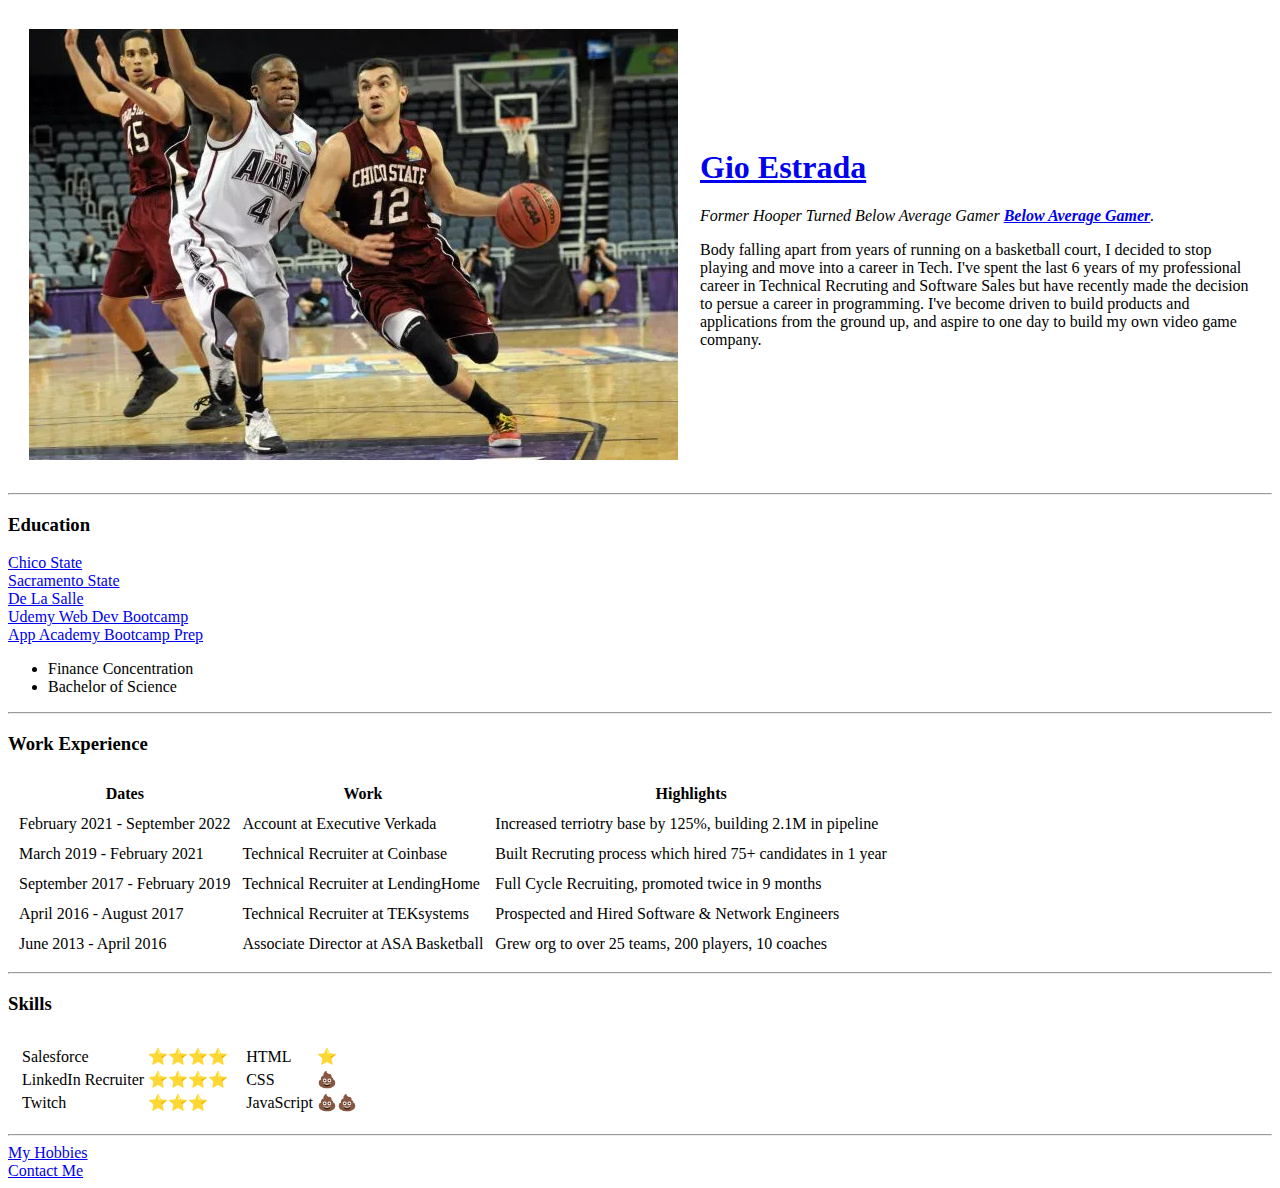
==== index.html @ 1a962a28 "Add initial CV website files" ====
<!DOCTYPE html>
<html lang="en" dir="ltr">

<head>
  <meta charset="utf-8">
  <title>⛹ Gio's Personal Site</title>
</head>

<body>
  <table cellspacing="20">
    <tr>
      <td><img src="GioPhoto.webp" alt="Gio profile picture"></td>
      <td><h1> <a href="https://www.linkedin.com/in/giordano-estrada-5a73a9ba/">Gio Estrada</a> </h1>
        <p><em> Former Hooper Turned Below Average Gamer <strong><a href="https://www.twitch.tv/chefgordonramsay1990">Below Average Gamer</a></strong>.</em></p>
        <p> Body falling apart from years of running on a basketball court, I decided to stop playing and move into a career in Tech. I've spent the last 6 years of my professional career in Technical Recruting and Software Sales but have recently made the decision to persue a career in programming. I've become driven to build products and applications from the ground up, and aspire to one day to build my own video game company.  </p></td>
    </tr>
  </table>
  <hr>
  <h3>Education</h3>
  <a href="https://www.csuchico.edu/">Chico State</a> <br> <a href="https://www.csus.edu/">Sacramento State</a> <br> <a href="https://www.dlshs.org/">De La Salle</a> <br> <a href="https://www.udemy.com/">Udemy Web Dev Bootcamp</a> <br> <a href="https://www.appacademy.io/course/bootcamp-prep-live">App Academy Bootcamp Prep</a> <br>
  <ul>
    <li>Finance Concentration</li>
    <li>Bachelor of Science</li>
  </ul>
  <hr>
  <h3>Work Experience</h3>
  <table cellspacing=10>
    <thead>
      <th>Dates</th>
      <th>Work</th>
      <th>Highlights</th>
    </thead>
    <tbody>
      <tr>
        <td>February 2021 - September 2022</td>
        <td>Account at Executive Verkada</td>
        <td>Increased terriotry base by 125%, building 2.1M in pipeline</td>
      </tr>
      <tr>
        <td>March 2019 - February 2021</td>
        <td>Technical Recruiter at Coinbase</td>
        <td>Built Recruting process which hired 75+ candidates in 1 year</td>
      <tr>
        <td>September 2017 - February 2019</td>
        <td>Technical Recruiter at LendingHome</td>
        <td>Full Cycle Recruiting, promoted twice in 9 months</td>
      </tr>
        <td>April 2016 - August 2017</td>
        <td>Technical Recruiter at TEKsystems</td>
        <td>Prospected and Hired Software & Network Engineers</td>
      <tr>
        <td>June 2013 - April 2016</td>
        <td>Associate Director at ASA Basketball</td>
        <td>Grew org to over 25 teams, 200 players, 10 coaches</td>
      </tr>
    </tbody>
  </table>
  <hr>
  <h3>Skills</h3>
<table cellspacing=10>
  <tr>
    <td>
      <table>
        <tr>
          <td>Salesforce</td>
          <td>⭐⭐⭐⭐</td>
        </tr>
        <tr>
          <td>LinkedIn Recruiter</td>
          <td>⭐⭐⭐⭐</td>
        <tr>
          <td>Twitch</td>
          <td>⭐⭐⭐</td>
        </tr>
      </table>
    </td>
    <td>
      <table>
        <tr>
          <td>HTML</td>
          <td>⭐</td>
        </tr>
        <tr>
          <td>CSS</td>
          <td>💩</td>
        </tr>
        <tr>
          <td>JavaScript</td>
          <td>💩💩</td>
        </tr>
      </table>
    </td>
  </tr>
</table>
  <hr>
  <a href="hobbies.html">My Hobbies</a> <br>
  <a href="contactme.html">Contact Me</a>

</body>

</html>
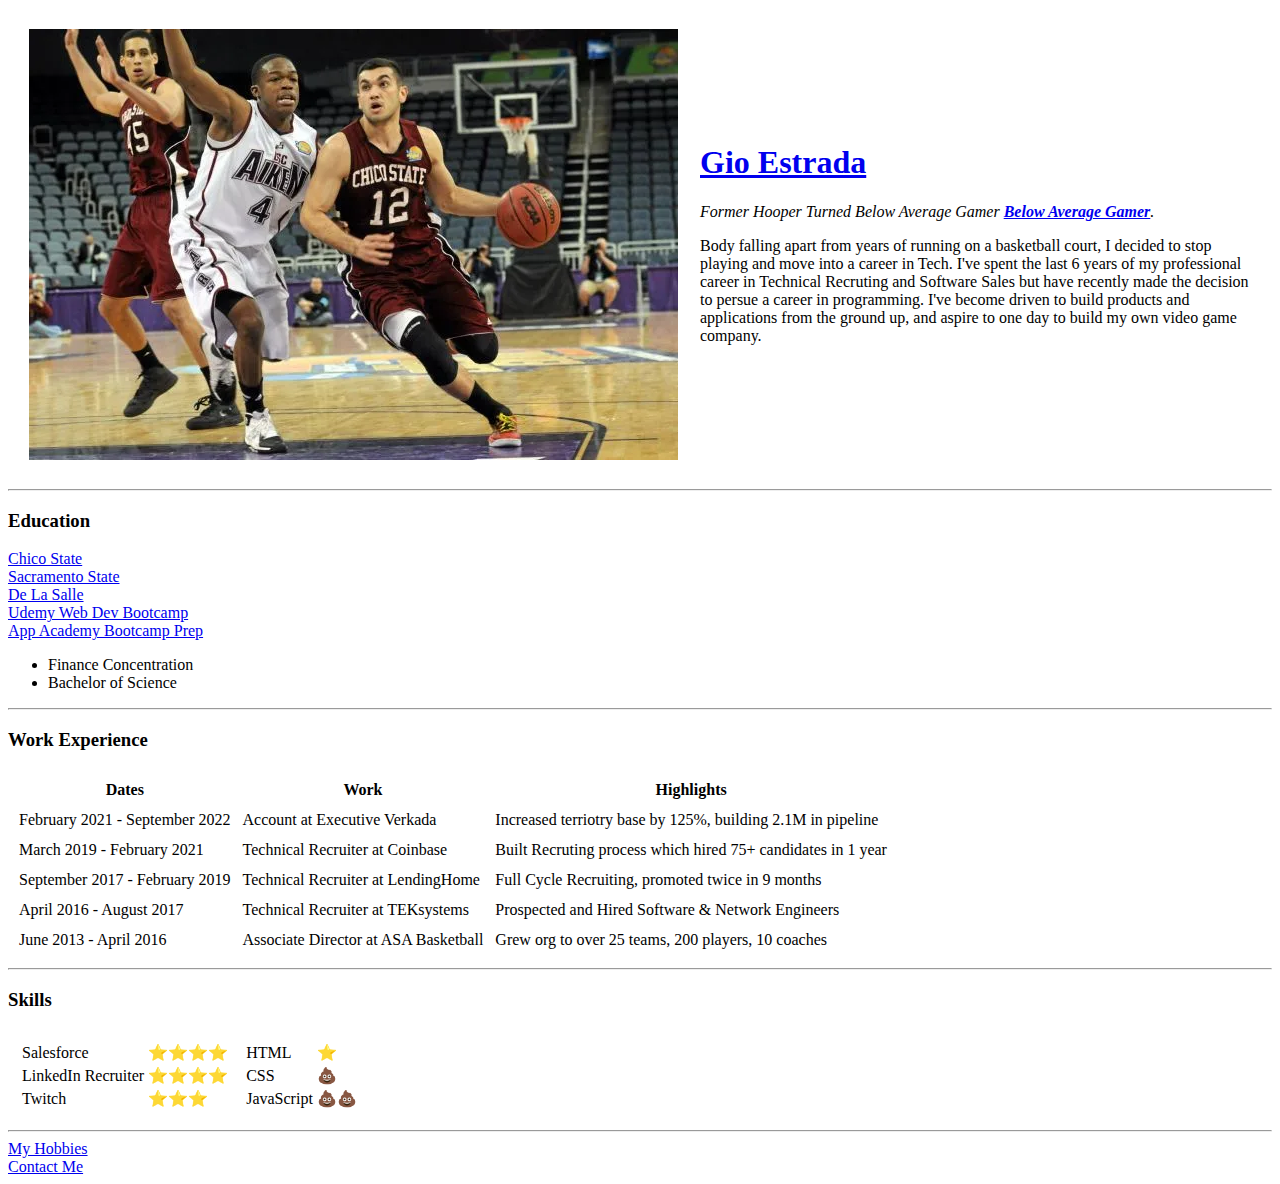
==== commit c359531d: "Don't need doctype in code" ====
--- a/index.html
+++ b/index.html
@@ -1,5 +1,4 @@
-<!DOCTYPE html>
-<html lang="en" dir="ltr">
+<html>
 
 <head>
   <meta charset="utf-8">
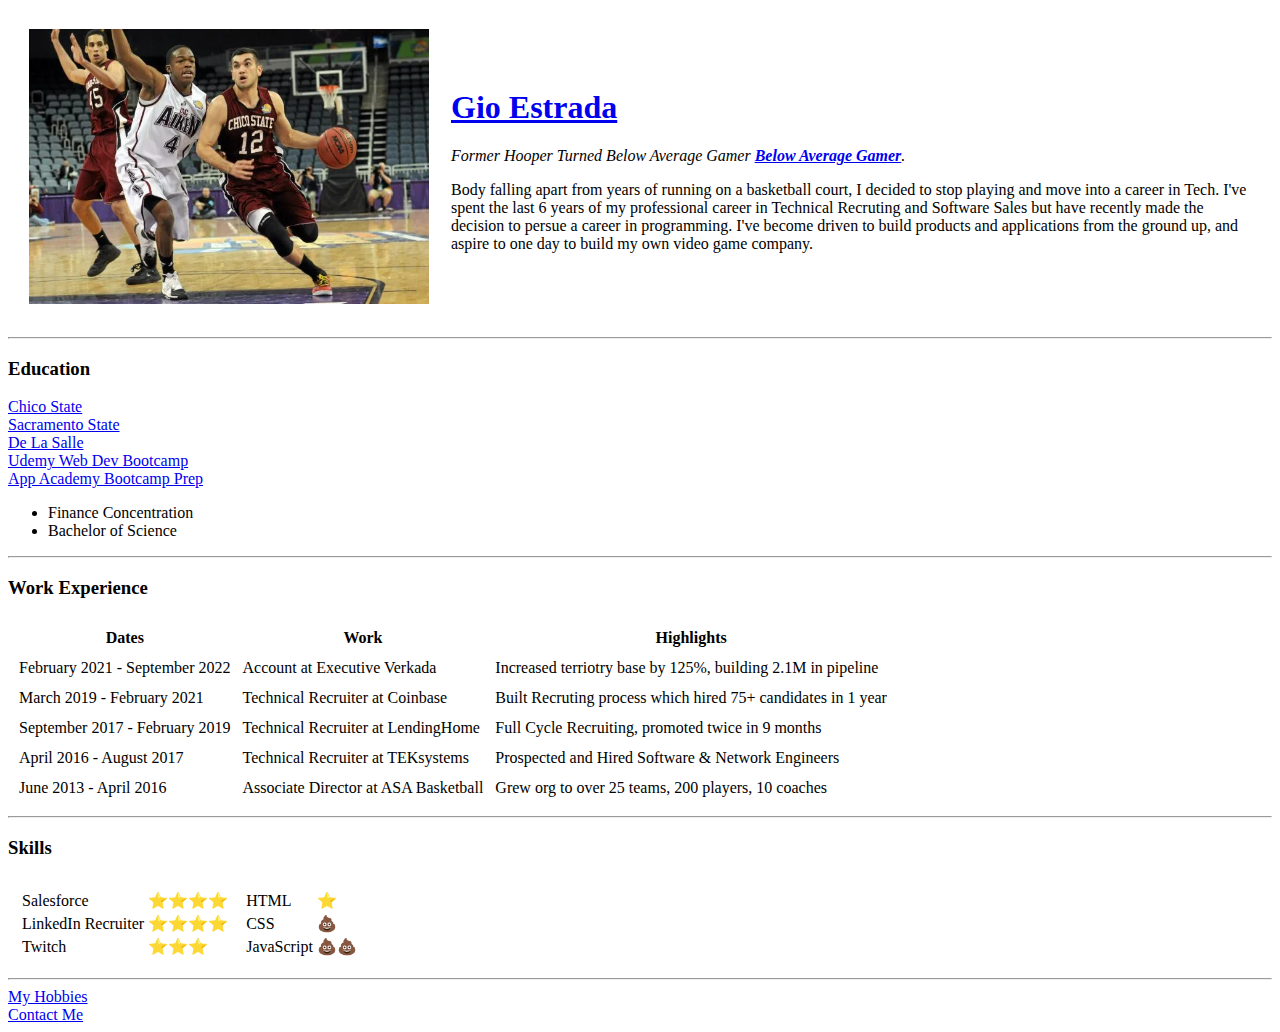
==== commit 85f2ba22: "Now with css" ====
--- a/index.html
+++ b/index.html
@@ -1,14 +1,17 @@
-<html>
+<!DOCTYPE html>
+<html lang="en" dir="ltr">
 
 <head>
   <meta charset="utf-8">
   <title>⛹ Gio's Personal Site</title>
+  <link rel="stylesheet" href="css/styles.css"> 
 </head>
+
 
 <body>
   <table cellspacing="20">
     <tr>
-      <td><img src="GioPhoto.webp" alt="Gio profile picture"></td>
+      <td><img src="GioPhoto.webp" alt="Gio profile picture" width="400" height="275"></td>
       <td><h1> <a href="https://www.linkedin.com/in/giordano-estrada-5a73a9ba/">Gio Estrada</a> </h1>
         <p><em> Former Hooper Turned Below Average Gamer <strong><a href="https://www.twitch.tv/chefgordonramsay1990">Below Average Gamer</a></strong>.</em></p>
         <p> Body falling apart from years of running on a basketball court, I decided to stop playing and move into a career in Tech. I've spent the last 6 years of my professional career in Technical Recruting and Software Sales but have recently made the decision to persue a career in programming. I've become driven to build products and applications from the ground up, and aspire to one day to build my own video game company.  </p></td>
